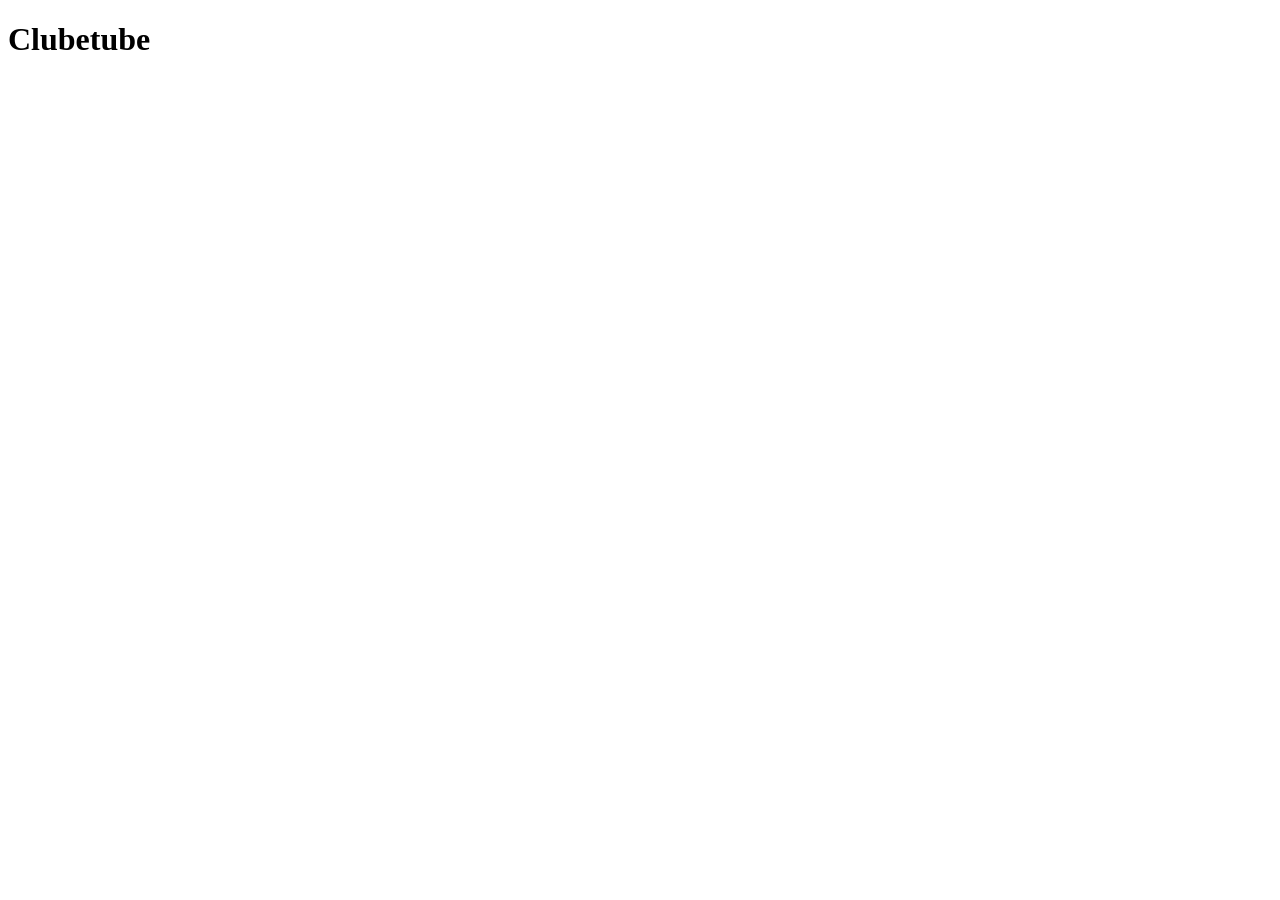
==== index.html @ 6922d753 "Created homepage" ====
<!DOCTYPE html>
<html lang="en">
    <head>
        <meta charset="UTF-8">
        <meta name="viewport" content="width=device-width, initial-scale=1.0">
        <title>Clubetube</title>
    </head>
    <body>
        <h1>Clubetube</h1>
    </body>
</html>
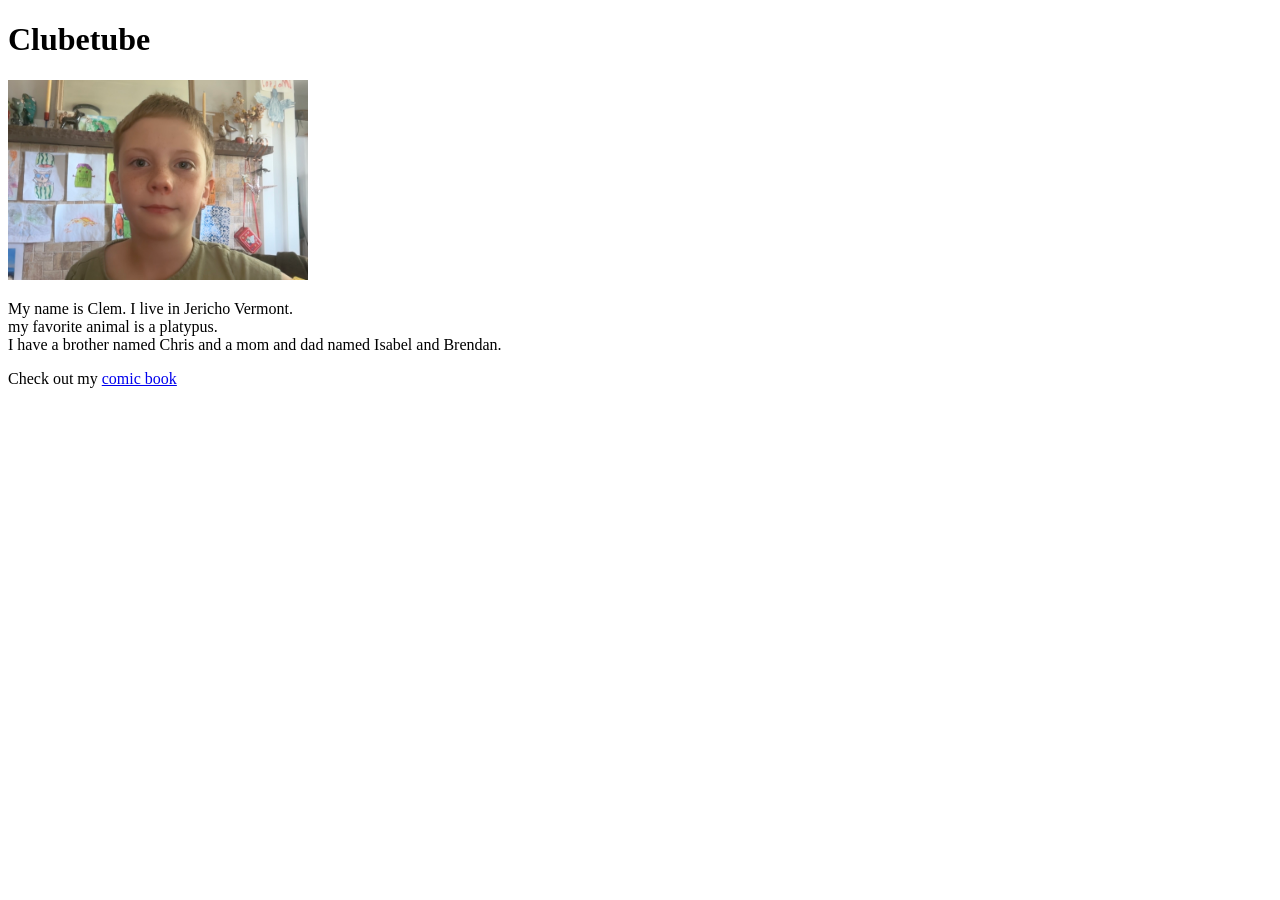
==== commit 4b45a342: "Add comic book page" ====
--- a/index.html
+++ b/index.html
@@ -7,5 +7,11 @@
     </head>
     <body>
         <h1>Clubetube</h1>
+       <img src="images/clem.jpg" alt="Clem" width="300">
+       <p>My name is Clem. I live in Jericho Vermont.<br> my favorite animal is a platypus.<br> 
+        I have a brother named Chris and a mom and dad named Isabel and Brendan.</p>
+
+        <p>Check out my <a href="comic-book.html">comic book</a></p>
+    
     </body>
 </html>
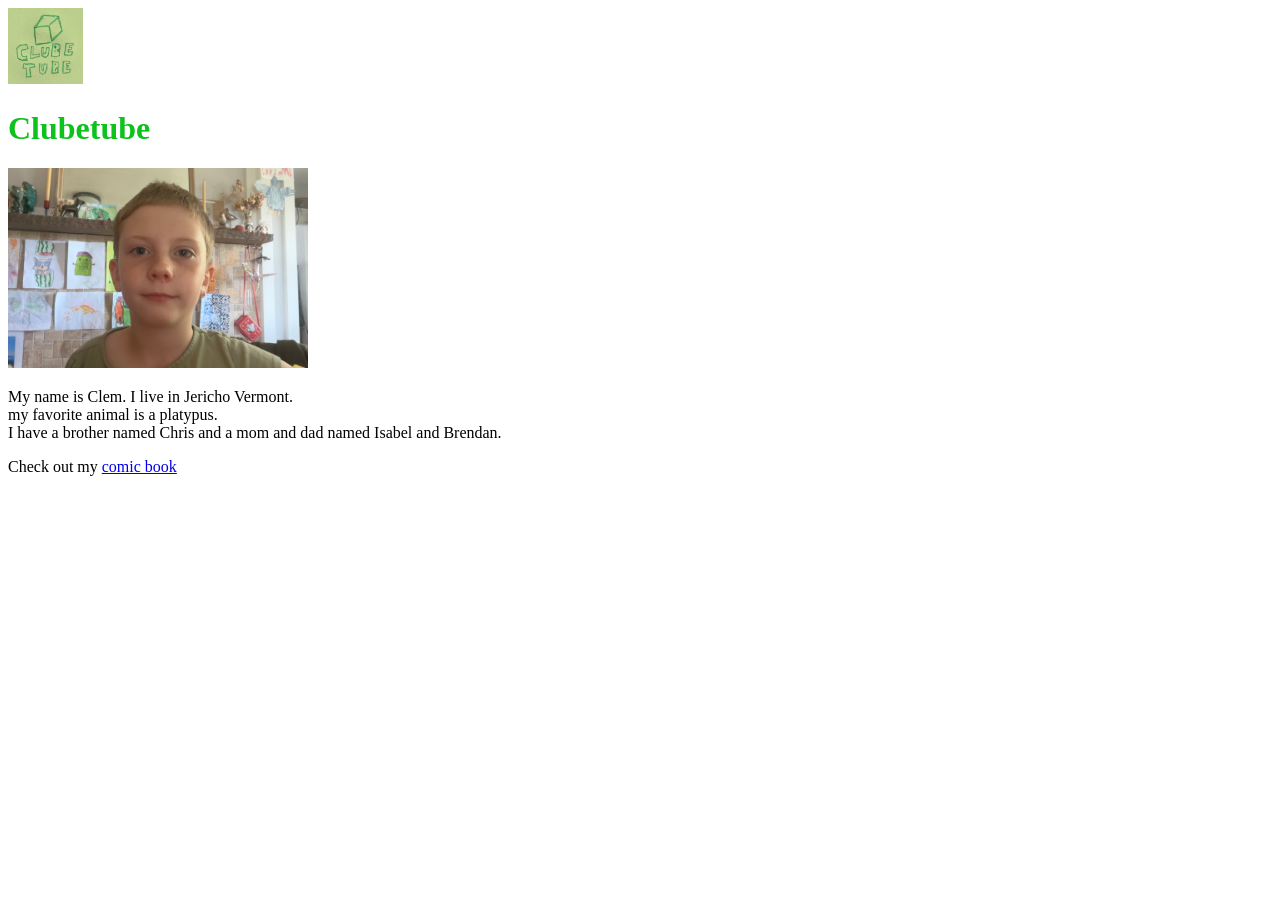
==== commit d2aebd93: "Add stylesheet" ====
--- a/index.html
+++ b/index.html
@@ -4,11 +4,13 @@
         <meta charset="UTF-8">
         <meta name="viewport" content="width=device-width, initial-scale=1.0">
         <title>Clubetube</title>
+        <link rel="stylesheet" href="styles/style.css">
     </head>
     <body>
-        <h1>Clubetube</h1>
-       <img src="images/clem.jpg" alt="Clem" width="300">
-       <p>My name is Clem. I live in Jericho Vermont.<br> my favorite animal is a platypus.<br> 
+        <a href="index.html"><img src="images/logo.jpeg" alt="Clubetube Logo" width="75"></a>
+        <h1 class="title">Clubetube</h1>
+        <img src="images/clem.jpg" alt="Clem" width="300">
+        <p>My name is Clem. I live in Jericho Vermont.<br> my favorite animal is a platypus.<br> 
         I have a brother named Chris and a mom and dad named Isabel and Brendan.</p>
 
         <p>Check out my <a href="comic-book.html">comic book</a></p>
--- a/styles/style.css
+++ b/styles/style.css
@@ -0,0 +1,5 @@
+.title {
+    color: #0ec21d;
+    font-weight: 900;
+
+}
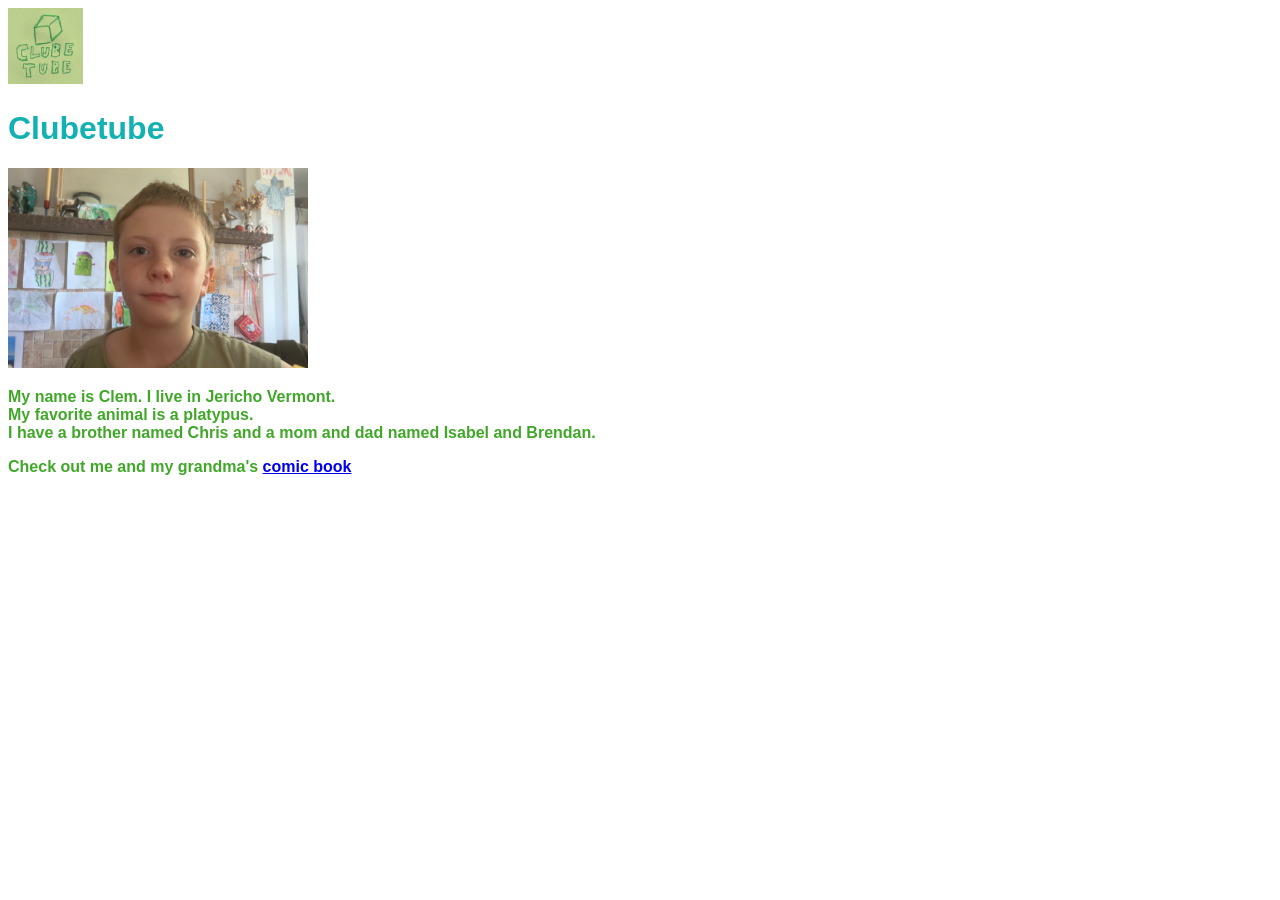
==== commit 6c5a5be6: "Update" ====
--- a/index.html
+++ b/index.html
@@ -10,10 +10,9 @@
         <a href="index.html"><img src="images/logo.jpeg" alt="Clubetube Logo" width="75"></a>
         <h1 class="title">Clubetube</h1>
         <img src="images/clem.jpg" alt="Clem" width="300">
-        <p>My name is Clem. I live in Jericho Vermont.<br> my favorite animal is a platypus.<br> 
+        <p>My name is Clem. I live in Jericho Vermont.<br> My favorite animal is a platypus.<br> 
         I have a brother named Chris and a mom and dad named Isabel and Brendan.</p>
-
-        <p>Check out my <a href="comic-book.html">comic book</a></p>
-    
+        <p>Check out me and my grandma's  <a href="comic-book.html">comic book</a></p>
+        
     </body>
 </html>
--- a/styles/style.css
+++ b/styles/style.css
@@ -1,5 +1,9 @@
 .title {
-    color: #0ec21d;
+    color: #14b1b3;
     font-weight: 900;
+    font-family: 'Gill Sans', 'Gill Sans MT', Calibri, 'Trebuchet MS', sans-serif;
+}
 
+p, h1, h2, h3, h4, h5, h6 {
+    font-family: 'Gill Sans', 'Gill Sans MT', Calibri, 'Trebuchet MS', sans-serif;font-weight: 900;color: #40a729;
 }
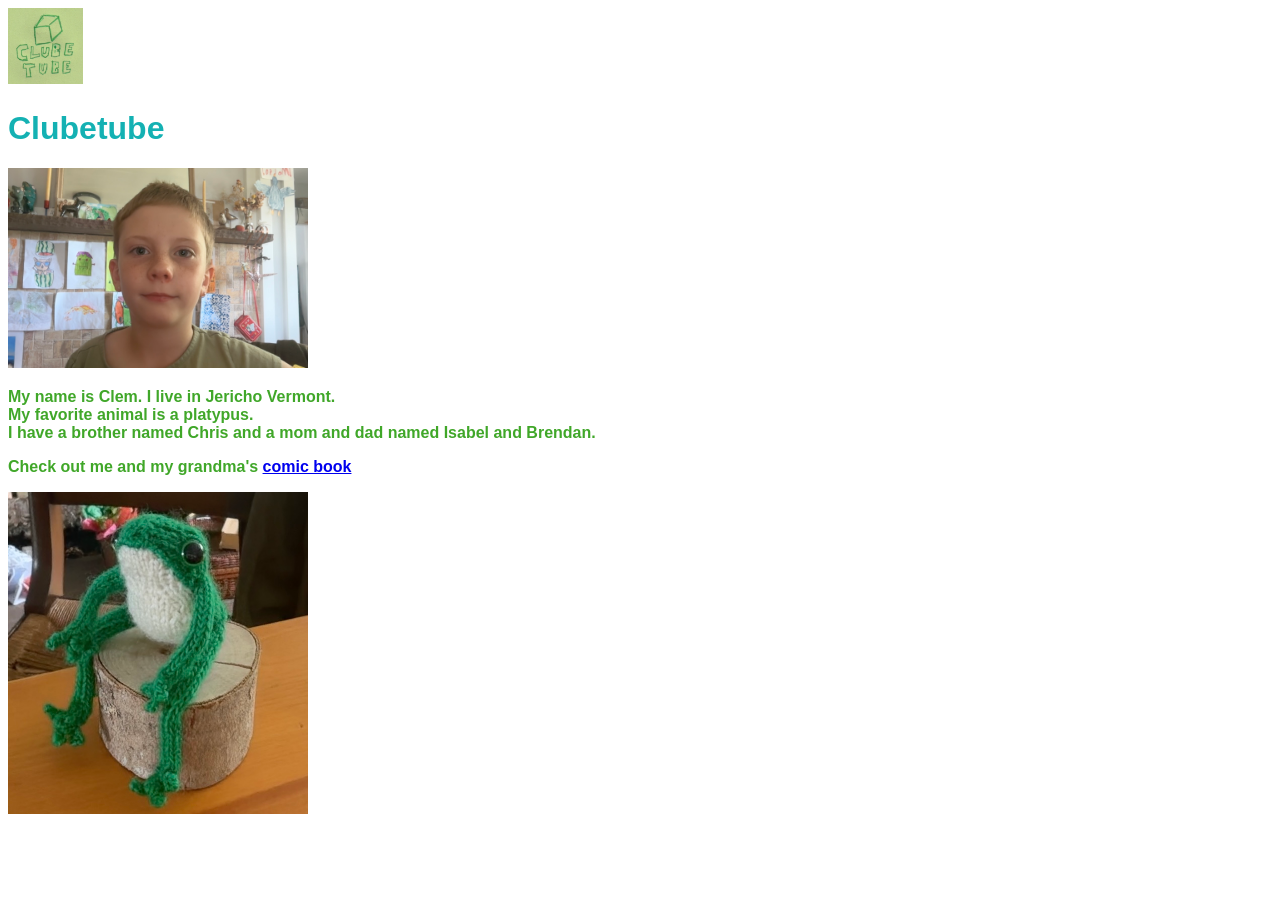
==== commit 5c6c83d6: "added froggy" ====
--- a/index.html
+++ b/index.html
@@ -13,6 +13,6 @@
         <p>My name is Clem. I live in Jericho Vermont.<br> My favorite animal is a platypus.<br> 
         I have a brother named Chris and a mom and dad named Isabel and Brendan.</p>
         <p>Check out me and my grandma's  <a href="comic-book.html">comic book</a></p>
-        
+        <img src="images/froggy.jpg" alt="Froggy" width="300">
     </body>
 </html>
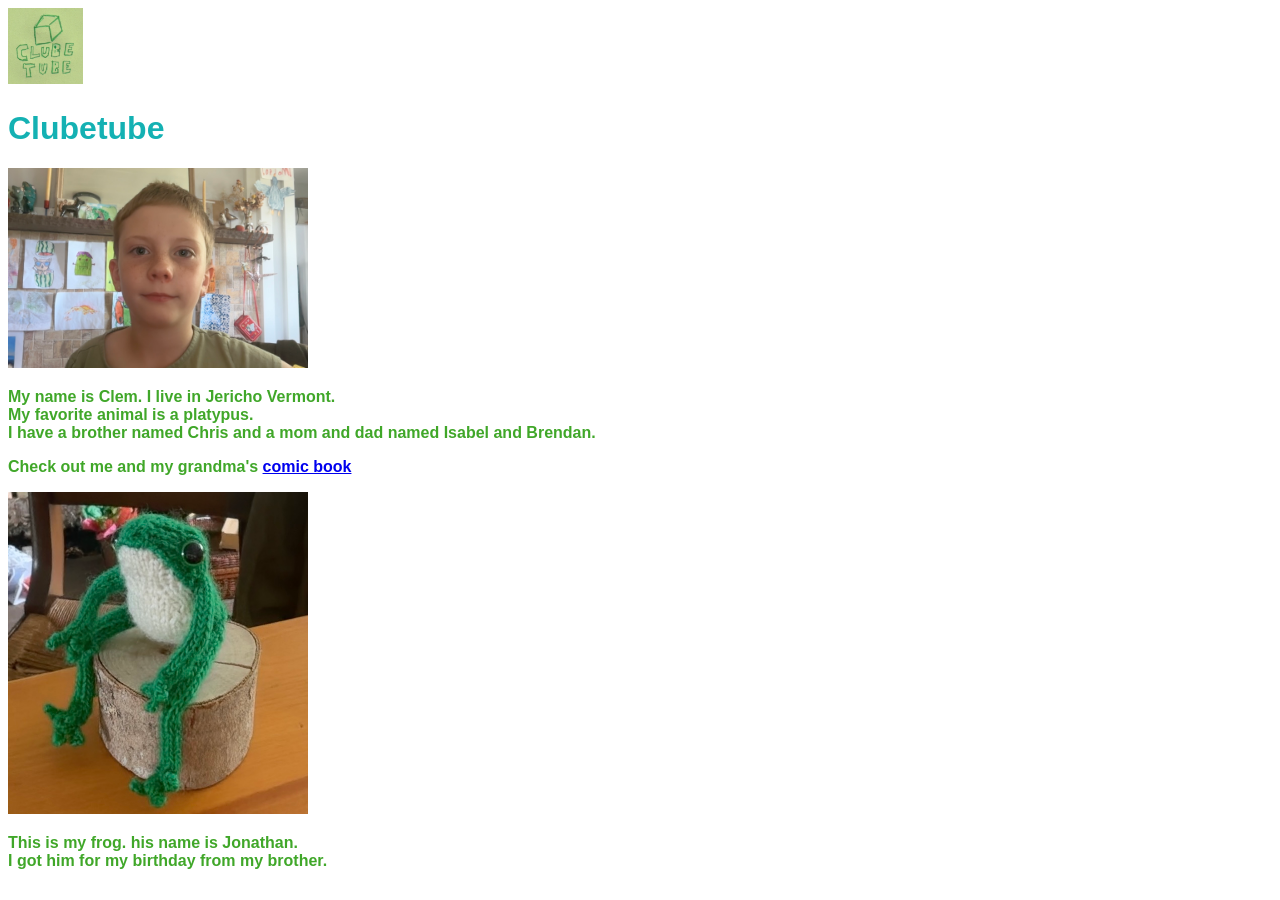
==== commit ce5f426a: "added facts about froggy" ====
--- a/index.html
+++ b/index.html
@@ -14,5 +14,7 @@
         I have a brother named Chris and a mom and dad named Isabel and Brendan.</p>
         <p>Check out me and my grandma's  <a href="comic-book.html">comic book</a></p>
         <img src="images/froggy.jpg" alt="Froggy" width="300">
+        <p>This is my frog. his name is Jonathan.<br> I got him for my birthday from my brother.
+        </p>
     </body>
 </html>
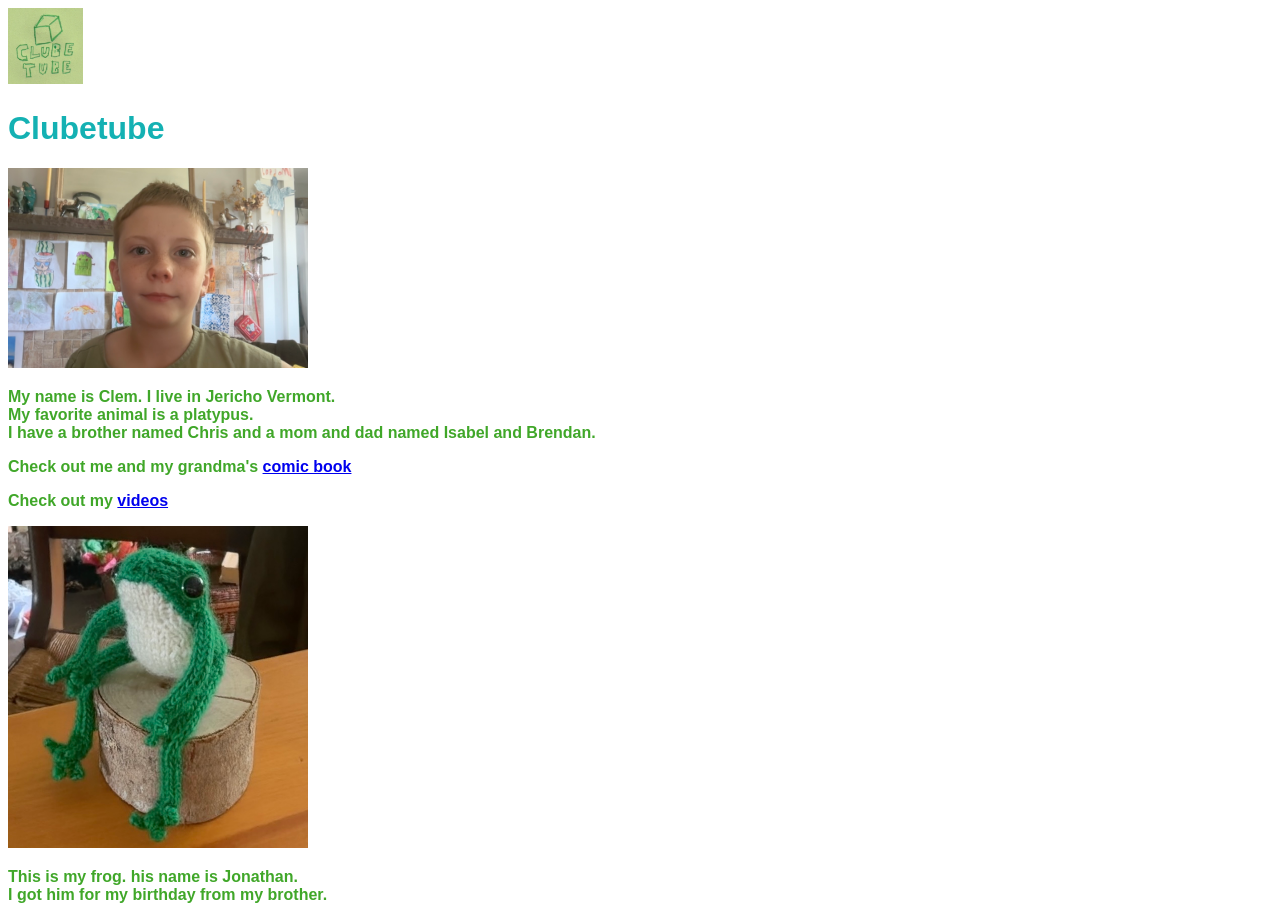
==== commit ad97d271: "added video link" ====
--- a/index.html
+++ b/index.html
@@ -12,7 +12,8 @@
         <img src="images/clem.jpg" alt="Clem" width="300">
         <p>My name is Clem. I live in Jericho Vermont.<br> My favorite animal is a platypus.<br> 
         I have a brother named Chris and a mom and dad named Isabel and Brendan.</p>
-        <p>Check out me and my grandma's  <a href="comic-book.html">comic book</a></p>
+        <p>Check out me and my grandma's  <a href="comic-books.html">comic book</a></p>
+        <p>Check out my <a href="videos.html">videos</a></p>
         <img src="images/froggy.jpg" alt="Froggy" width="300">
         <p>This is my frog. his name is Jonathan.<br> I got him for my birthday from my brother.
         </p>
